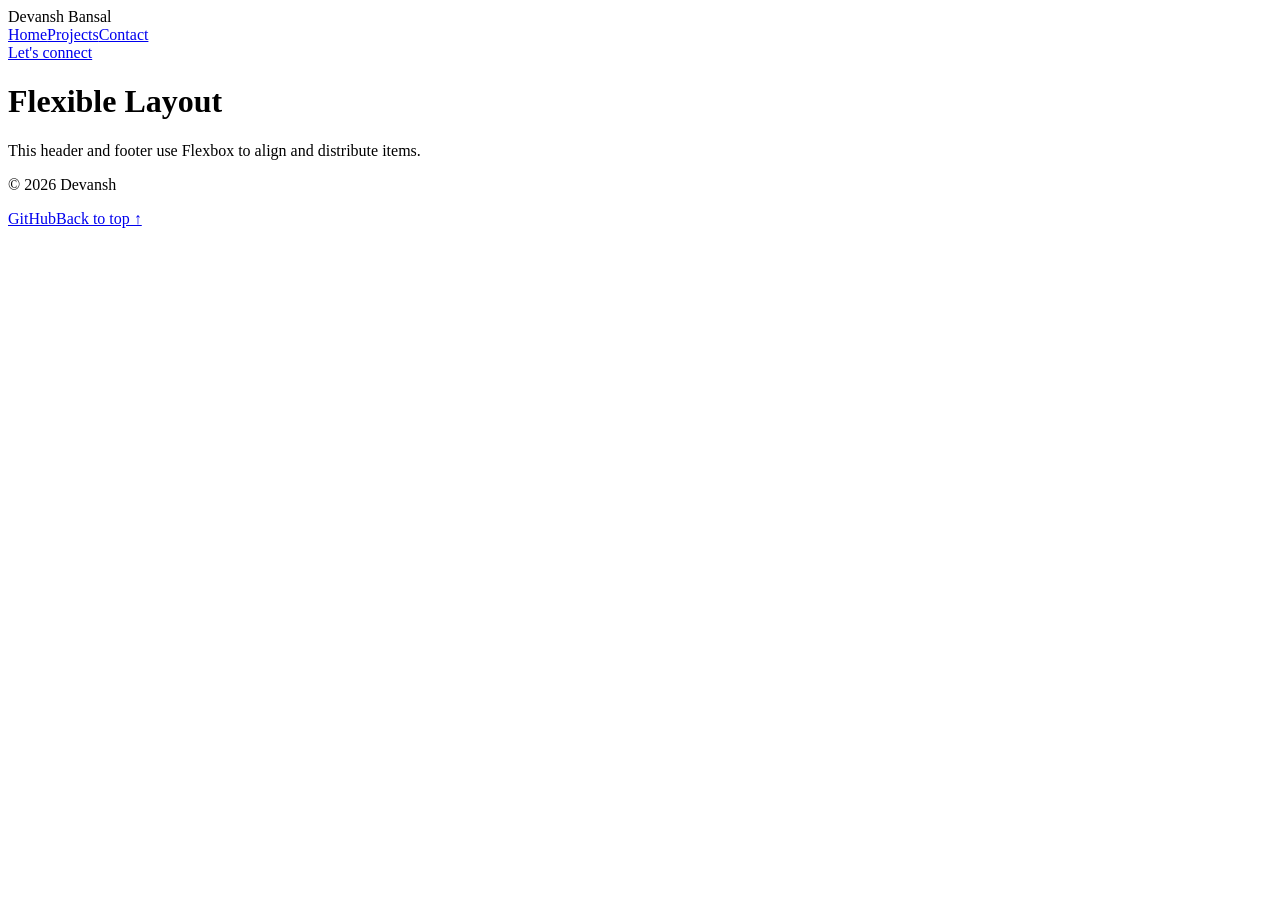
==== P10-advanced-flexbox/index.html @ 311c1a54 "Add P10-advanced-flexbox/index.html" ====
<!doctype html><html lang="en"><head><meta charset="UTF-8"><meta name="viewport" content="width=device-width,initial-scale=1"><title>Advanced Flexbox</title><link rel="stylesheet" href="style.css"></head><body><header><div class="logo">Devansh Bansal</div><nav><a href="#">Home</a><a href="#">Projects</a><a href="#">Contact</a></nav><a class="cta" href="#">Let's connect</a></header><main><h1>Flexible Layout</h1><p>This header and footer use Flexbox to align and distribute items.</p></main><footer><p>© 2026 Devansh</p><div><a href="https://github.com/devbansal007">GitHub</a><a href="#">Back to top ↑</a></div></footer></body></html>
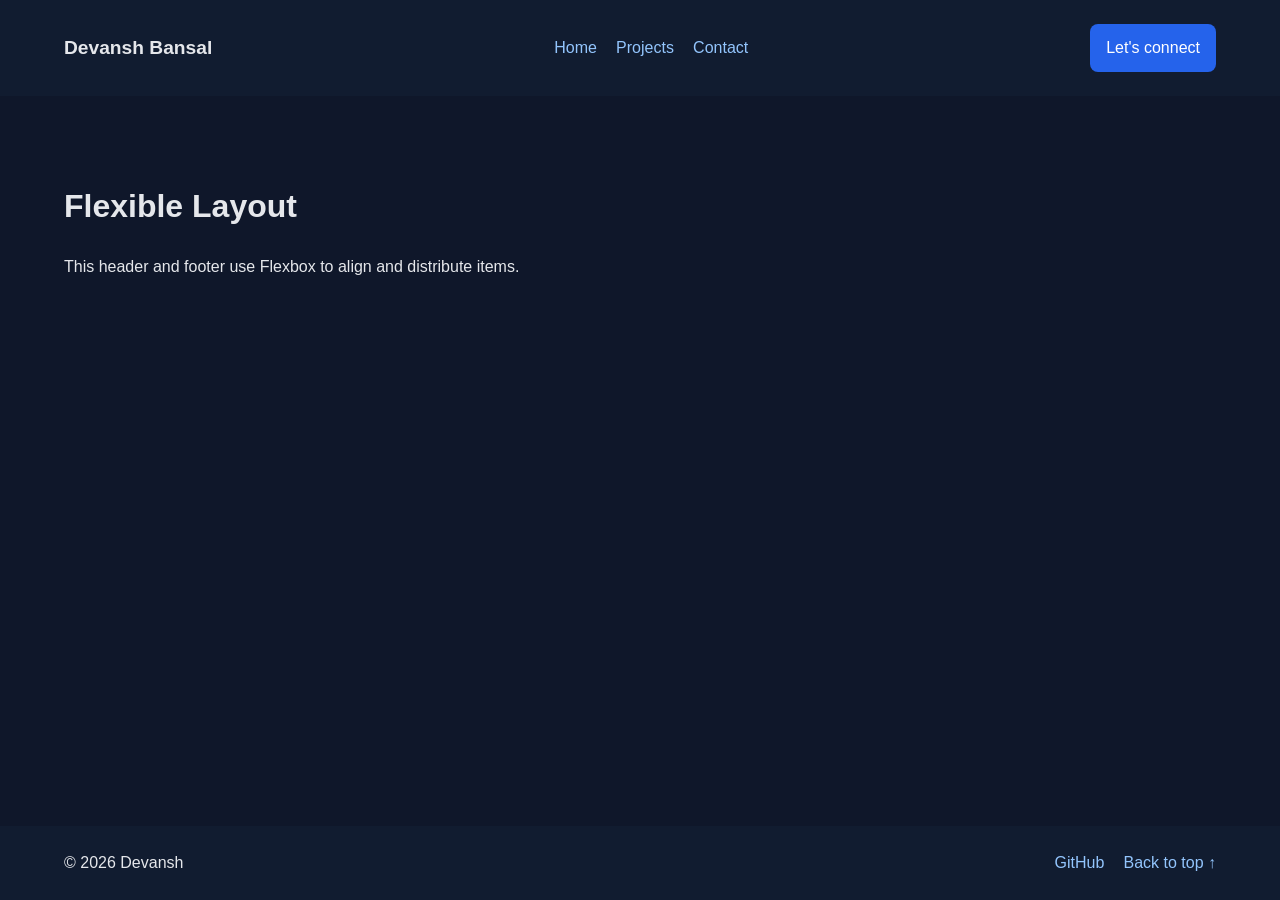
==== commit e49d9b5c: "Polish practical answer formatting and code readability" ====
--- a/P10-advanced-flexbox/index.html
+++ b/P10-advanced-flexbox/index.html
@@ -1 +1,5 @@
-<!doctype html><html lang="en"><head><meta charset="UTF-8"><meta name="viewport" content="width=device-width,initial-scale=1"><title>Advanced Flexbox</title><link rel="stylesheet" href="style.css"></head><body><header><div class="logo">Devansh Bansal</div><nav><a href="#">Home</a><a href="#">Projects</a><a href="#">Contact</a></nav><a class="cta" href="#">Let's connect</a></header><main><h1>Flexible Layout</h1><p>This header and footer use Flexbox to align and distribute items.</p></main><footer><p>© 2026 Devansh</p><div><a href="https://github.com/devbansal007">GitHub</a><a href="#">Back to top ↑</a></div></footer></body></html>+<!DOCTYPE html>
+<html lang="en"><head><meta charset="UTF-8"><meta name="viewport" content="width=device-width, initial-scale=1.0"><title>Advanced Flexbox</title><link rel="stylesheet" href="style.css"></head>
+<body><header><div class="logo">Devansh Bansal</div><nav><a href="#">Home</a><a href="#">Projects</a><a href="#">Contact</a></nav><a class="cta" href="#">Let's connect</a></header>
+<main><h1>Flexible Layout</h1><p>This header and footer use Flexbox to align and distribute items.</p></main>
+<footer><p>© 2026 Devansh</p><div><a href="https://github.com/devbansal007">GitHub</a><a href="#">Back to top ↑</a></div></footer></body></html>
--- a/P10-advanced-flexbox/style.css
+++ b/P10-advanced-flexbox/style.css
@@ -0,0 +1 @@
+*{box-sizing:border-box}body{margin:0;font:16px/1.6 Arial;color:#e5e7eb;background:#0f172a;min-height:100vh;display:flex;flex-direction:column}header,footer{display:flex;justify-content:space-between;align-items:center;gap:1.5rem;flex-wrap:wrap;padding:1.5rem 5%;background:#111c30}nav,footer div{display:flex;gap:1.2rem;flex-wrap:wrap}a{color:#93c5fd;text-decoration:none}.logo{font-weight:bold;font-size:1.2rem}.cta{background:#2563eb;color:white;padding:.7rem 1rem;border-radius:8px}main{flex:1;padding:5%}footer p{margin:0}@media(max-width:600px){header,footer{flex-direction:column;align-items:flex-start}}
